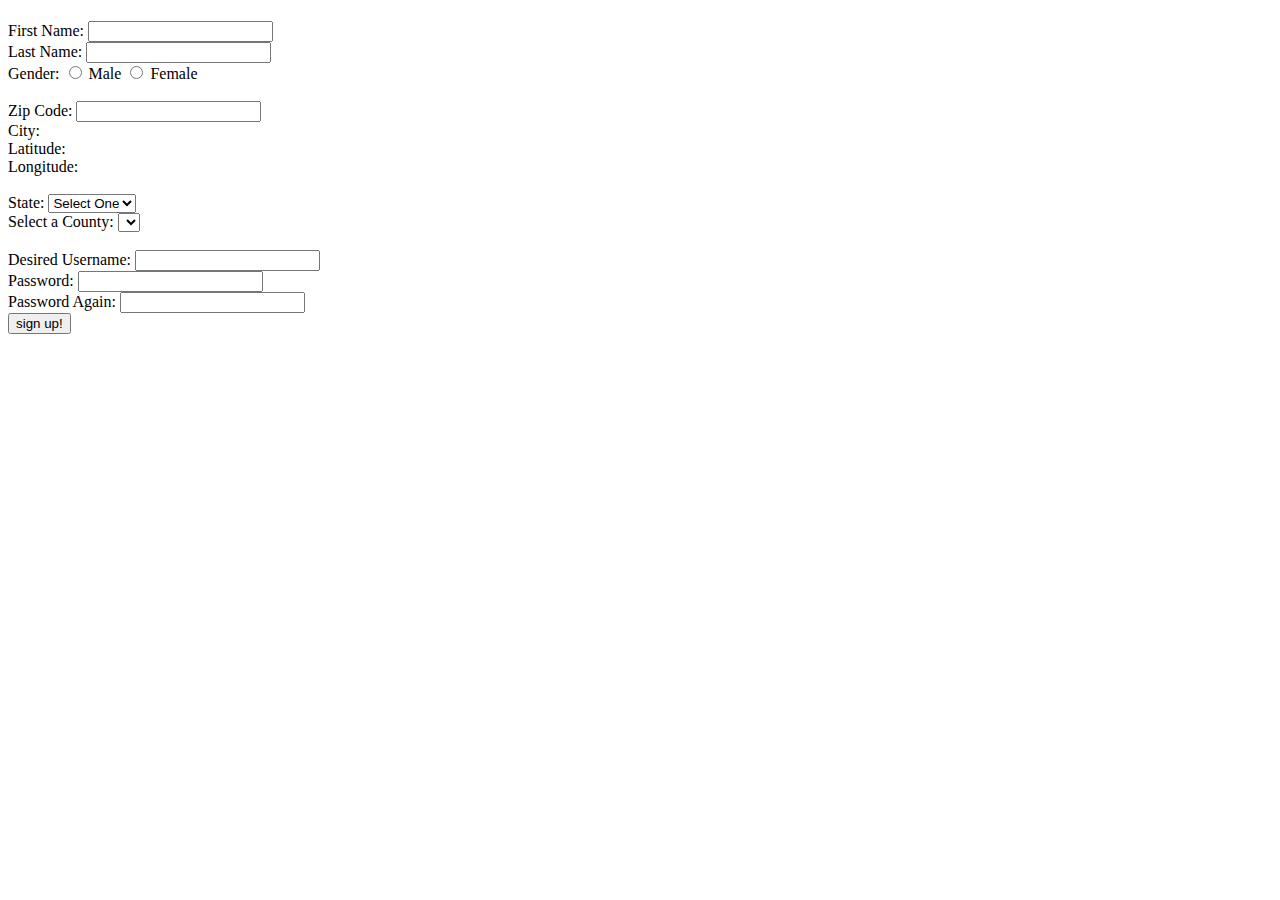
==== index.html @ b07ba0e6 "index.html and index.php updates" ====
<!DOCTYPE html>
<html>
    <head>
        <title>Sign Up Page</title>
        <script src="https://ajax.googleapis.com/ajax/libs/jquery/3.4.1/jquery.min.js"></script>
    </head>
    
    <body>
        <h1 Sign Up></h1>
        
            First Name: <input type="text" name="fName"><br>
            Last Name: <input type="text" name="lName"><br>
            Gender: <input type="radio" name="gender" value="m"> Male
                    <input type="radio" name="gender" value="f"> Female <br><br>
            
            Zip Code: <input type="text" name="zip" id="zip"><br>
            City: <span id="city"></span><br>
            Latitude: <br>
            Longitude: <br><br>
            
            State: 
            <select id="state" name="state">
                <option value="">Select One</option>
                <option value="ca">California</option>
                <option value="ny">New York</option>
                <option value="tx">Texas</option>
            </select><br />
            
            Select a County: <select id="county"></select><br><br>
            
            Desired Username: <input type="text" id="username" name="username"><br>
            Password: <input type="password" id="password" name="password"><br>
            Password Again: <input type="password" id="passwordAgain"><br>
            
            <input type="submit" value="sign up!">
            
        <script>
            /*global $*/
            //Displaying City from API after typing a zip code
            $("#zip").on("change",function(){
                
                $.ajax({
                      method: "GET",
                         url: "https://cst336.herokuapp.com/projects/api/cityInfoAPI.php",
                    dataType: "json",
                        data: { "zip": $("#zip").val() },
                    success: function(result,status) {
                      
                         alert(result);
 
                    } 
                });//ajax

                
            });//zip
            
        </script>
    </body>
</html>
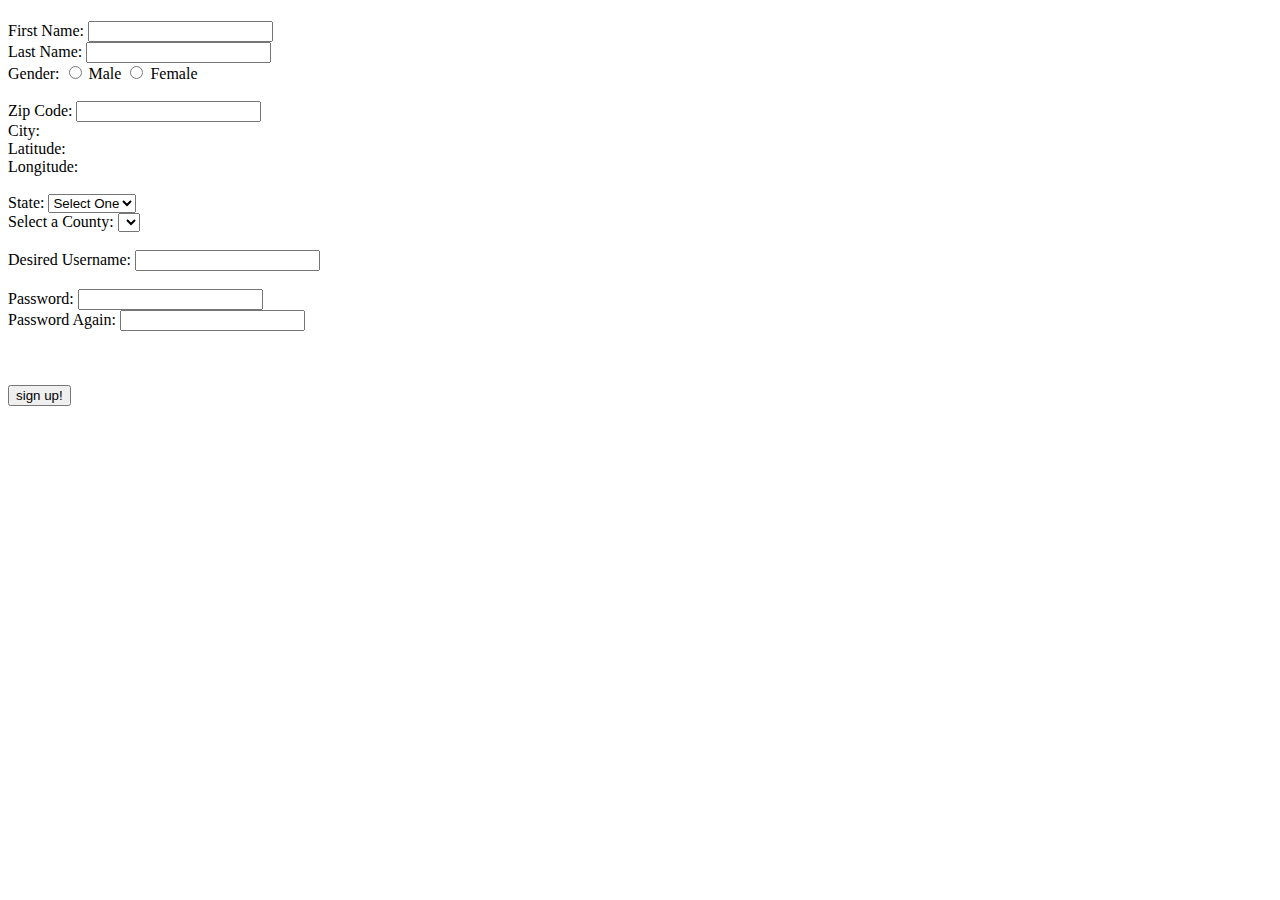
==== commit 6c8ec06d: "welcome.html and index.html changes" ====
--- a/index.html
+++ b/index.html
@@ -7,34 +7,40 @@
     
     <body>
         <h1 Sign Up></h1>
-        
-            First Name: <input type="text" name="fName"><br>
-            Last Name: <input type="text" name="lName"><br>
-            Gender: <input type="radio" name="gender" value="m"> Male
-                    <input type="radio" name="gender" value="f"> Female <br><br>
-            
-            Zip Code: <input type="text" name="zip" id="zip"><br>
-            City: <span id="city"></span><br>
-            Latitude: <br>
-            Longitude: <br><br>
-            
-            State: 
-            <select id="state" name="state">
-                <option value="">Select One</option>
-                <option value="ca">California</option>
-                <option value="ny">New York</option>
-                <option value="tx">Texas</option>
-            </select><br />
-            
-            Select a County: <select id="county"></select><br><br>
-            
-            Desired Username: <input type="text" id="username" name="username"><br>
-            Password: <input type="password" id="password" name="password"><br>
-            Password Again: <input type="password" id="passwordAgain"><br>
-            
-            <input type="submit" value="sign up!">
+            <form id="signupForm" method="post" action="welcome.html">
+                First Name: <input type="text" name="fName"><br>
+                Last Name: <input type="text" name="lName"><br>
+                Gender: <input type="radio" name="gender" value="m"> Male
+                        <input type="radio" name="gender" value="f"> Female <br><br>
+                
+                Zip Code: <input type="text" name="zip" id="zip"><br>
+                City: <span id="city"></span><br>
+                Latitude: <span id="latitude"></span><br>
+                Longitude: <span id="longitude"></span><br><br>
+                
+                State: 
+                <select id="state" name="state">
+                    <option value="">Select One</option>
+                    <option value="ca">California</option>
+                    <option value="ny">New York</option>
+                    <option value="tx">Texas</option>
+                </select><br />
+                
+                Select a County: <select id="county"></select><br><br>
+                
+                Desired Username: <input type="text" id="username" name="username"><br>
+                                  <span id="usernameError"></span><br>
+                Password: <input type="password" id="password" name="password"><br>
+                Password Again: <input type="password" id="passwordAgain"><br>
+                                <span id="passwordLengthCheck"></span><br>
+                                <span id="passwordAgainError"></span><br /><br>
+                
+                <input type="submit" value="sign up!">
+            </form>
             
         <script>
+        
+            var usernameAvailable = false;
             /*global $*/
             //Displaying City from API after typing a zip code
             $("#zip").on("change",function(){
@@ -45,14 +51,109 @@
                     dataType: "json",
                         data: { "zip": $("#zip").val() },
                     success: function(result,status) {
-                      
-                         alert(result);
- 
+                         //alert(result);
+                         $("#city").html(result.city);
+                         $("#latitude").html(result.latitude);
+                         $("#longitude").html(result.longitude);
                     } 
                 });//ajax
-
+            });//zip
+            
+            
+            $("#state").on("change",function(){
                 
-            });//zip
+                //alert($("#state").val());
+                $.ajax({
+                      method: "GET",
+                         url: "https://cst336.herokuapp.com/projects/api/countyListAPI.php",
+                    dataType: "json",
+                        data: { "state": $("#state").val() },
+                    success: function(result,status) {
+                      
+                        //  alert(result[0].county)
+                        for (let i=0; i < result.length; i++){
+                            $("#county").append("<option>" + result[i].county + "</option>");
+                        }
+                    } 
+                });//ajax
+            });//state
+            
+            
+            $("#username").change(function(){
+                
+                //alert($("#username").val());
+                $.ajax({
+                      method: "GET",
+                         url: "https://cst336.herokuapp.com/projects/api/usernamesAPI.php",
+                    dataType: "json",
+                        data: { "username": $("#username").val() },
+                    success: function(result,status) {
+                        if(result.available){
+                            $("#usernameError").html("Username is available!");
+                            $("#usernameError").css("color","green");
+                            usernameAvailable = true;
+                        } 
+                        else {
+                            $("#usernameError").html("Username is unavailable!");
+                            $("#usernameError").css("color","red");
+                            usernameAvailable = false;
+                        }
+                    } 
+                });//ajax
+            });//username
+            
+            $("#password").change(function(){
+                $("#passwordLengthCheck").html("");
+                if(!lenCheckPassword($("#password").val().length)) {
+                    $("#passwordLengthCheck").html("Password must be at least 6 characters!");
+                    $("#passwordLengthCheck").css("color","red");
+                }
+            });
+            
+            $("#signupForm").on("submit",function(event) {
+               
+            //   alert("Submitting form...");
+               if (!isFormValid()){
+                   event.preventDefault();
+               }
+               else {
+                   window.open("welcome.html");
+               }
+            });
+            
+            function lenCheckPassword(inputLength){
+                let isMinLength = true;
+                if (inputLength < 6){
+                    isMinLength = false;
+                }
+                return isMinLength;
+                
+            }
+            
+            function isFormValid(){
+                let isValid = true;
+                if (!usernameAvailable){
+                    isValid = false;
+                }
+                
+                if ($("#username").val().length ==0){
+                    $("#usernameError").html("Username is required");
+                    $("#usernameError").css("color","red");
+                    isValid = false;
+                }
+                
+                if ($("#password").val() != $("#passwordAgain").val()){
+                    $("#passwordAgainError").html("Password Mismatch!");
+                    $("#passwordAgainError").css("color","red");
+                    isValid = false;
+                }
+                
+                if ($("#password").val().length < 6) {
+                    isValid = false;
+                }
+                
+                return isValid;
+            }
             
         </script>
     </body>
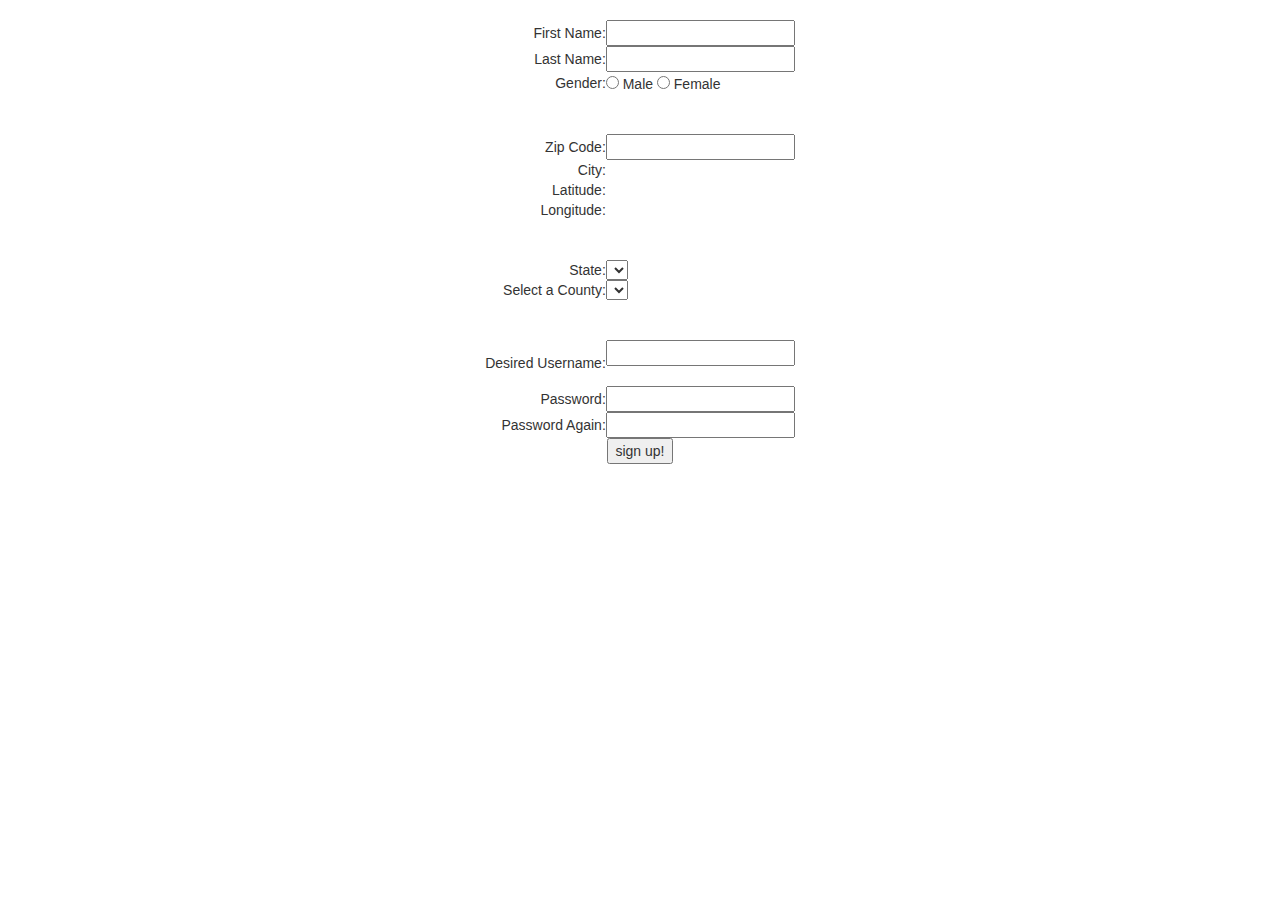
==== commit 1a02f225: "final updates" ====
--- a/index.html
+++ b/index.html
@@ -3,158 +3,93 @@
     <head>
         <title>Sign Up Page</title>
         <script src="https://ajax.googleapis.com/ajax/libs/jquery/3.4.1/jquery.min.js"></script>
+        <link rel="stylesheet" href="https://maxcdn.bootstrapcdn.com/bootstrap/3.4.0/css/bootstrap.min.css">
+        <link href="css/styles.css" rel="stylesheet" type="text/css" />
+        
     </head>
     
     <body>
         <h1 Sign Up></h1>
-            <form id="signupForm" method="post" action="welcome.html">
-                First Name: <input type="text" name="fName"><br>
-                Last Name: <input type="text" name="lName"><br>
-                Gender: <input type="radio" name="gender" value="m"> Male
-                        <input type="radio" name="gender" value="f"> Female <br><br>
+            <form id="signupForm" method="POST" action="welcome.html">
+            <table>
+                <tr>
+                    <td class="title">First Name: </td>
+                    <td class="vals"><input type="text" name="fName"></td>
+                </tr>
+                <tr>
+                    <td class="title">Last Name: </td>
+                    <td class="vals"><input type="text" name="lName"></td>
+                </tr>
+                <tr>
+                        <td class="title">Gender: </td>
+                        <td class="vals">
+                            <input type="radio" name="gender" value="m"> Male
+                            <input type="radio" name="gender" value="f"> Female
+                        </td>
+                </tr>
                 
-                Zip Code: <input type="text" name="zip" id="zip"><br>
-                City: <span id="city"></span><br>
-                Latitude: <span id="latitude"></span><br>
-                Longitude: <span id="longitude"></span><br><br>
+                <tr><td><br><br></td></tr>
                 
-                State: 
-                <select id="state" name="state">
-                    <option value="">Select One</option>
-                    <option value="ca">California</option>
-                    <option value="ny">New York</option>
-                    <option value="tx">Texas</option>
-                </select><br />
+                <tr>
+                    <td class="title">Zip Code: </td>
+                    <td class="vals"><input type="text" name="zip" id="zip"></td>
+                </tr>
+                <tr>
+                    <td class="title">City:<td> 
+                    <td class="vals"><span id="city"></span></td>
+                </tr>
+                <tr>
+                    <td class="title">Latitude: </td>
+                    <td class="vals"><span id="latitude"></span></td>
+                </tr>
+                <tr>
+                    <td class="title">Longitude: </td>
+                    <td class="vals"><span id="longitude"></span></td>
+                </tr>
                 
-                Select a County: <select id="county"></select><br><br>
+                <tr><td><br><br></td></tr>
                 
-                Desired Username: <input type="text" id="username" name="username"><br>
-                                  <span id="usernameError"></span><br>
-                Password: <input type="password" id="password" name="password"><br>
-                Password Again: <input type="password" id="passwordAgain"><br>
-                                <span id="passwordLengthCheck"></span><br>
-                                <span id="passwordAgainError"></span><br /><br>
+                <tr>
+                    <td class="title">State:</td> 
+                    <td class="vals">
+                        <select id="state"></select>
+                    </td>
+                </tr>
+                <tr>
+                    <td class="title">Select a County:</td> 
+                    <td class="vals"><select id="county"></select></td>
+                </tr>
                 
-                <input type="submit" value="sign up!">
+                <tr><td><br><br></td></tr>
+                
+                <tr>
+                    <td class="title">Desired Username: </td>
+                    <td class="vals">
+                        <input type="text" id="username" name="username"><br>
+                        <span id="usernameError"></span><br>
+                    </td>
+                </tr>
+                <tr>
+                    <td class="title">Password:</td>
+                    <td class="vals">
+                        <input type="password" id="password" name="password">
+                        <span id="passwordLengthCheck"></span>
+                    </td>
+                </tr>
+                <tr>
+                    <td class="title">Password Again: </td>
+                    <td class="vals">
+                        <input type="password" id="passwordAgain">
+                        
+                        <span id="passwordAgainError"></span>
+                    </td>
+                </tr>
+                <tr>
+                    <td colspan="2" id="button"><input type="submit" value="sign up!"></td>
+                </tr>
             </form>
-            
-        <script>
+        </table>
         
-            var usernameAvailable = false;
-            /*global $*/
-            //Displaying City from API after typing a zip code
-            $("#zip").on("change",function(){
-                
-                $.ajax({
-                      method: "GET",
-                         url: "https://cst336.herokuapp.com/projects/api/cityInfoAPI.php",
-                    dataType: "json",
-                        data: { "zip": $("#zip").val() },
-                    success: function(result,status) {
-                         //alert(result);
-                         $("#city").html(result.city);
-                         $("#latitude").html(result.latitude);
-                         $("#longitude").html(result.longitude);
-                    } 
-                });//ajax
-            });//zip
-            
-            
-            $("#state").on("change",function(){
-                
-                //alert($("#state").val());
-                $.ajax({
-                      method: "GET",
-                         url: "https://cst336.herokuapp.com/projects/api/countyListAPI.php",
-                    dataType: "json",
-                        data: { "state": $("#state").val() },
-                    success: function(result,status) {
-                      
-                        //  alert(result[0].county)
-                        for (let i=0; i < result.length; i++){
-                            $("#county").append("<option>" + result[i].county + "</option>");
-                        }
-                    } 
-                });//ajax
-            });//state
-            
-            
-            $("#username").change(function(){
-                
-                //alert($("#username").val());
-                $.ajax({
-                      method: "GET",
-                         url: "https://cst336.herokuapp.com/projects/api/usernamesAPI.php",
-                    dataType: "json",
-                        data: { "username": $("#username").val() },
-                    success: function(result,status) {
-                        if(result.available){
-                            $("#usernameError").html("Username is available!");
-                            $("#usernameError").css("color","green");
-                            usernameAvailable = true;
-                        } 
-                        else {
-                            $("#usernameError").html("Username is unavailable!");
-                            $("#usernameError").css("color","red");
-                            usernameAvailable = false;
-                        }
-                    } 
-                });//ajax
-            });//username
-            
-            $("#password").change(function(){
-                $("#passwordLengthCheck").html("");
-                if(!lenCheckPassword($("#password").val().length)) {
-                    $("#passwordLengthCheck").html("Password must be at least 6 characters!");
-                    $("#passwordLengthCheck").css("color","red");
-                }
-            });
-            
-            $("#signupForm").on("submit",function(event) {
-               
-            //   alert("Submitting form...");
-               if (!isFormValid()){
-                   event.preventDefault();
-               }
-               else {
-                   window.open("welcome.html");
-               }
-            });
-            
-            function lenCheckPassword(inputLength){
-                let isMinLength = true;
-                if (inputLength < 6){
-                    isMinLength = false;
-                }
-                return isMinLength;
-                
-            }
-            
-            function isFormValid(){
-                let isValid = true;
-                if (!usernameAvailable){
-                    isValid = false;
-                }
-                
-                if ($("#username").val().length ==0){
-                    $("#usernameError").html("Username is required");
-                    $("#usernameError").css("color","red");
-                    isValid = false;
-                }
-                
-                if ($("#password").val() != $("#passwordAgain").val()){
-                    $("#passwordAgainError").html("Password Mismatch!");
-                    $("#passwordAgainError").css("color","red");
-                    isValid = false;
-                }
-                
-                if ($("#password").val().length < 6) {
-                    isValid = false;
-                }
-                
-                return isValid;
-            }
-            
-        </script>
+        <script type="text/javascript" src = "js/script.js"></script>
     </body>
 </html>--- a/css/styles.css
+++ b/css/styles.css
@@ -0,0 +1,19 @@
+.title{
+    text-align:right;
+}
+
+.vals{
+    text-align:left;
+}
+
+table{
+    margin-left:auto;
+    margin-right:auto;
+}
+
+body{text-align:center;
+
+#button{
+    text-align:center;
+
+}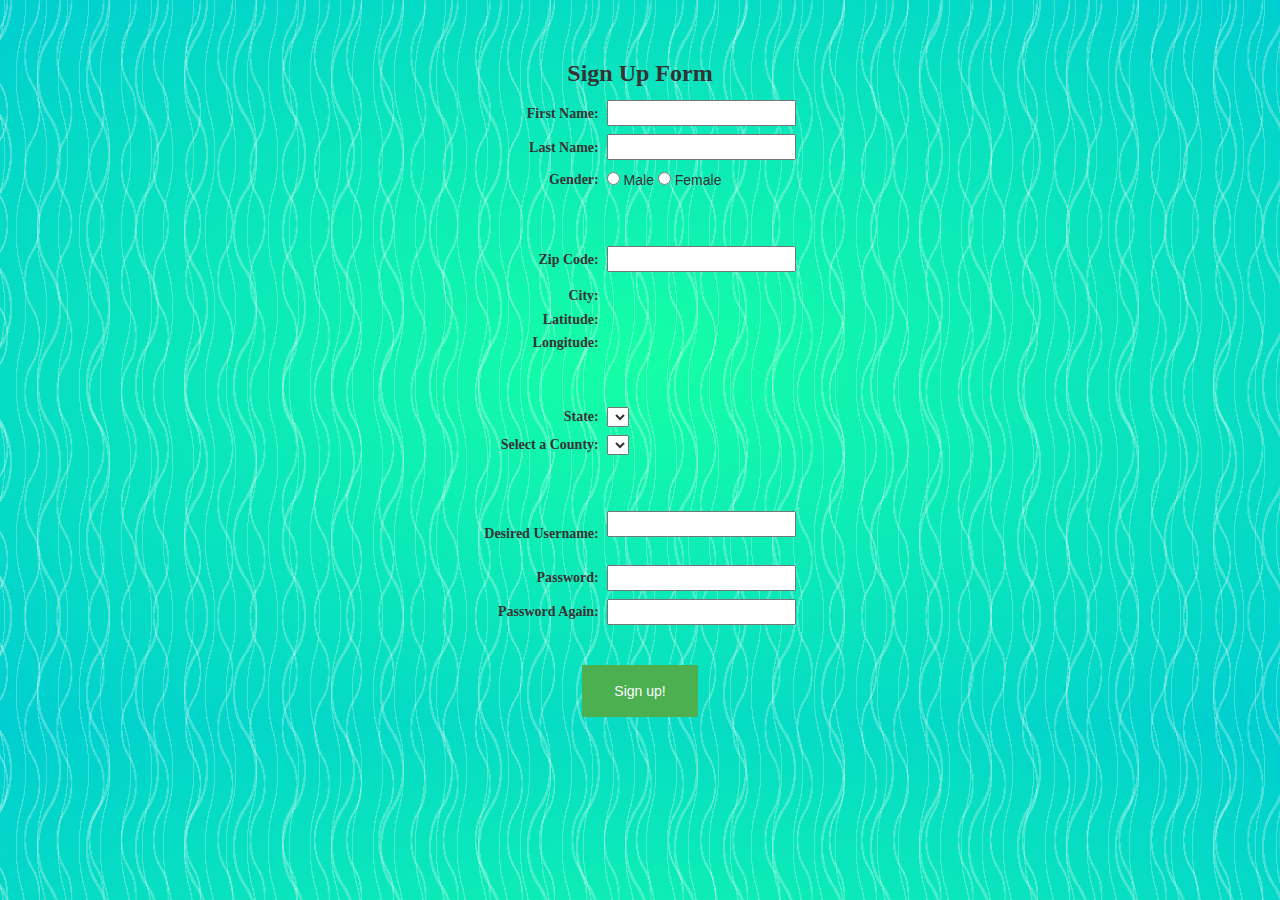
==== commit 452ad951: "looks changes update" ====
--- a/index.html
+++ b/index.html
@@ -9,8 +9,9 @@
     </head>
     
     <body>
-        <h1 Sign Up></h1>
-            <form id="signupForm" method="POST" action="welcome.html">
+        <br></br>
+        <h1>Sign Up Form</h1>
+            <form id="signupForm" method="post" action="welcome.html" >
             <table>
                 <tr>
                     <td class="title">First Name: </td>
@@ -35,8 +36,12 @@
                     <td class="vals"><input type="text" name="zip" id="zip"></td>
                 </tr>
                 <tr>
-                    <td class="title">City:<td> 
-                    <td class="vals"><span id="city"></span></td>
+                    <td> </td>
+                    <td class="vals"><span id="zipCheck"> </span></td>
+                </tr>
+                <tr>
+                    <td class="title">City: </td> 
+                    <td class="vals"><span id="city"> </span></td>
                 </tr>
                 <tr>
                     <td class="title">Latitude: </td>
@@ -73,19 +78,26 @@
                     <td class="title">Password:</td>
                     <td class="vals">
                         <input type="password" id="password" name="password">
-                        <span id="passwordLengthCheck"></span>
+                        
                     </td>
                 </tr>
                 <tr>
                     <td class="title">Password Again: </td>
                     <td class="vals">
                         <input type="password" id="passwordAgain">
-                        
-                        <span id="passwordAgainError"></span>
                     </td>
                 </tr>
                 <tr>
-                    <td colspan="2" id="button"><input type="submit" value="sign up!"></td>
+                    <td> </td>
+                    <td class="vals">
+                        <span id="passwordLengthCheck"> </span><br>
+                        <span id="passwordAgainError"> </span>
+                    </td>
+                </tr>
+                
+                <tr>
+                    <td colspan="2" id="button">
+                        <input type="submit" value="Sign up!"></td>
                 </tr>
             </form>
         </table>
--- a/css/styles.css
+++ b/css/styles.css
@@ -1,19 +1,59 @@
 .title{
     text-align:right;
+    font-family: "Bubblegum Sans"; 
+    font-size: 14px; 
+    font-style: normal; 
+    font-variant: normal; 
+    font-weight: 700; 
+    line-height: 15.4px;
 }
 
 .vals{
     text-align:left;
 }
 
+h1{
+    text-align:center;
+    font-family: "Bubblegum Sans"; 
+    font-size: 24px; 
+    font-style: normal; 
+    font-variant: normal; 
+    font-weight: 700; 
+    line-height: 26.4px; 
+}
+
+
+
+
+td{
+    padding: 4px;
+}
+
+
 table{
+    padding: 15px;
     margin-left:auto;
     margin-right:auto;
 }
 
-body{text-align:center;
+body {
+  background: radial-gradient(1.5em 6.28571em at 1.95em, rgba(255, 255, 255, 0) 50%, rgba(255, 255, 255, 0.25) 50%, rgba(255, 255, 255, 0.25) 55%, rgba(255, 255, 255, 0) 55%) 0 0, radial-gradient(1.5em 6.28571em at -0.45em, rgba(255, 255, 255, 0) 50%, rgba(255, 255, 255, 0.25) 50%, rgba(255, 255, 255, 0.25) 55%, rgba(255, 255, 255, 0) 55%) 1.5em 5.5em, radial-gradient(2.3em 4.57143em at 2.99em, rgba(255, 255, 255, 0) 50%, rgba(255, 255, 255, 0.3) 50%, rgba(255, 255, 255, 0.3) 55%, rgba(255, 255, 255, 0) 55%) 0 0, radial-gradient(2.3em 4.57143em at -0.69em, rgba(255, 255, 255, 0) 50%, rgba(255, 255, 255, 0.3) 50%, rgba(255, 255, 255, 0.3) 55%, rgba(255, 255, 255, 0) 55%) 2.3em 4em, radial-gradient(3.5em 6.28571em at 4.55em, rgba(255, 255, 255, 0) 50%, rgba(255, 255, 255, 0.25) 50%, rgba(255, 255, 255, 0.25) 55%, rgba(255, 255, 255, 0) 55%) 0 0, radial-gradient(3.5em 6.28571em at -1.05em, rgba(255, 255, 255, 0) 50%, rgba(255, 255, 255, 0.25) 50%, rgba(255, 255, 255, 0.25) 55%, rgba(255, 255, 255, 0) 55%) 3.5em 5.5em, radial-gradient(#15ffa5, #00ced1);
+  background-color: mediumspringgreen;
+  background-size: 1.5em 11em, 1.5em 11em, 2.3em 8em, 2.3em 8em, 3.5em 11em, 3.5em 11em, 100% 100%;
+  background-repeat: repeat;
+  text-align:center;
+}
 
 #button{
     text-align:center;
+}
 
+input[type=submit]{
+  background-color: #4CAF50;
+  border: none;
+  color: white;
+  padding: 16px 32px;
+  text-decoration: none;
+  margin: 4px 2px;
+  cursor: pointer;
 }